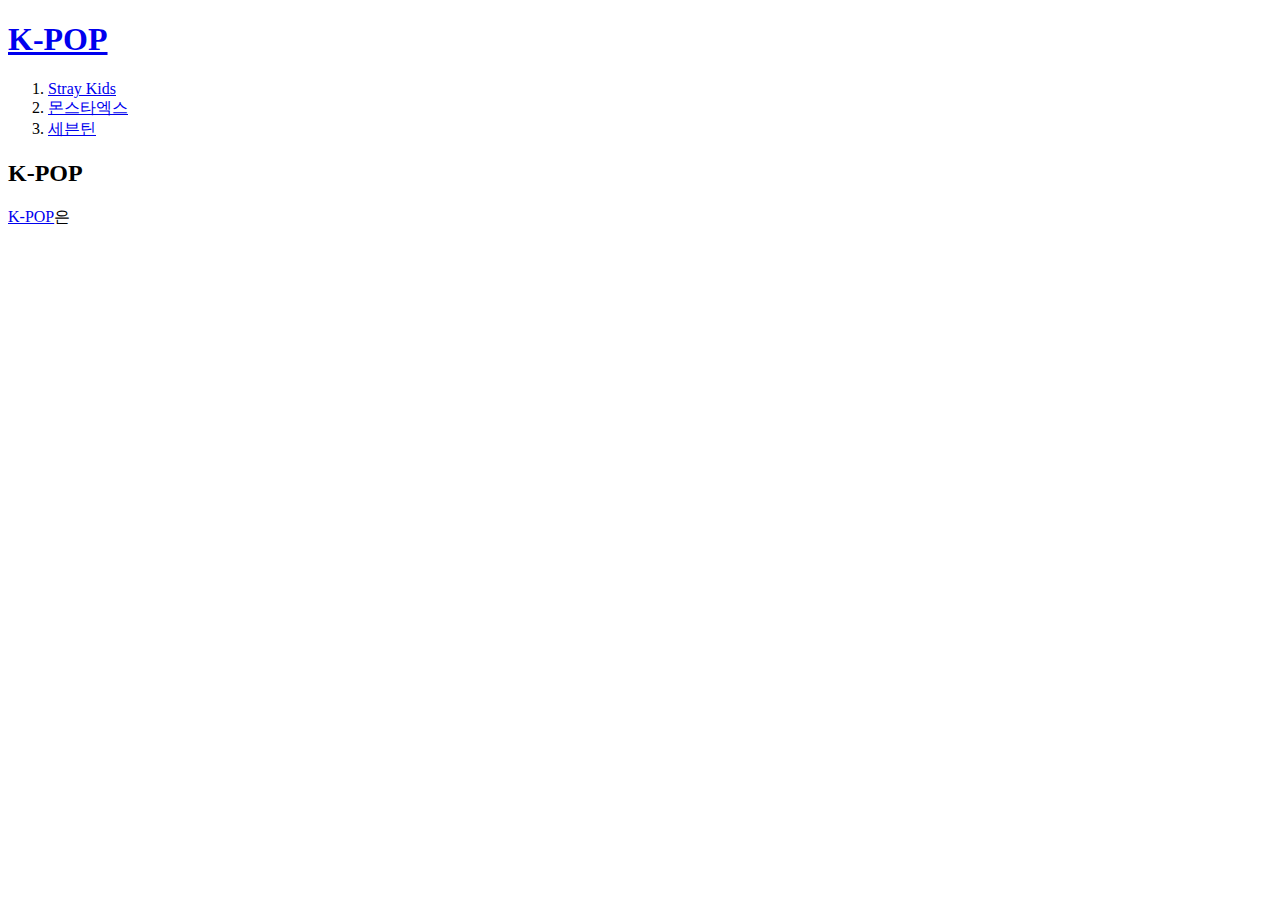
==== index.html @ 4627f728 "첫 웹사이트" ====
<!doctype html>
<html>
<head>
<title>K-POP</title>
<meta charset="utf-8">
</head>
<body>
    <h1><a href="index.html">K-POP</a></h1>
<ol>
    <li><a href="1.html">Stray Kids</a></li>
    <li><a href="2.html">몬스타엑스</a></li>
    <li><a href="3.html">세븐틴</a></li>
</ol>
<h2>K-POP</h2>
<p><a href="https://namu.wiki/w/K-POP?from=%EC%BC%80%EC%9D%B4%ED%8C%9D" target="_blank" title="K-POP 나무위키">K-POP</a>은</p>
</body>
</html>
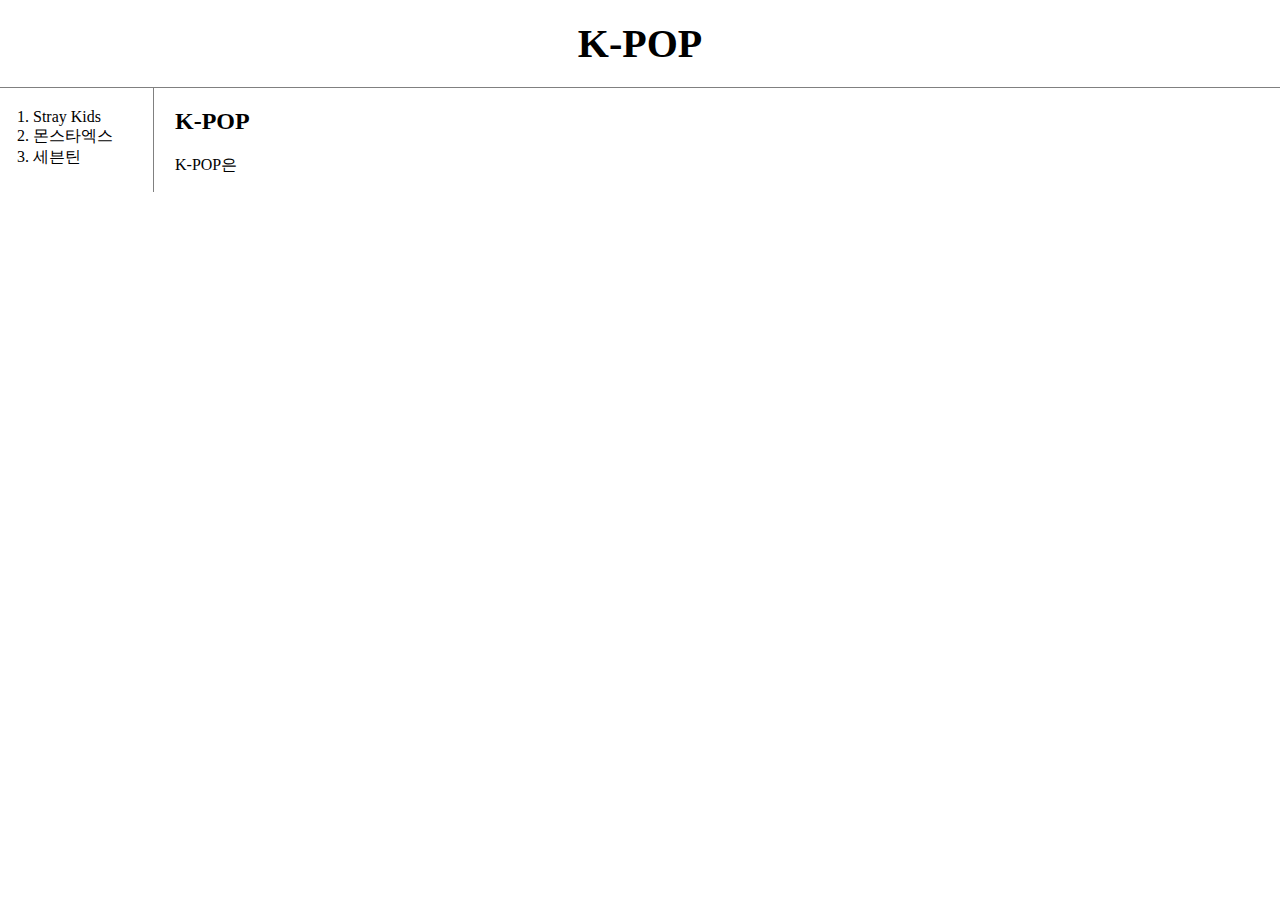
==== commit 00196e73: "수정_css적용" ====
--- a/index.html
+++ b/index.html
@@ -3,15 +3,20 @@
 <head>
 <title>K-POP</title>
 <meta charset="utf-8">
+<link rel="stylesheet" href="style.css">
 </head>
 <body>
     <h1><a href="index.html">K-POP</a></h1>
+    <div id="grid">
 <ol>
     <li><a href="1.html">Stray Kids</a></li>
     <li><a href="2.html">몬스타엑스</a></li>
     <li><a href="3.html">세븐틴</a></li>
 </ol>
+<div id="article">
 <h2>K-POP</h2>
 <p><a href="https://namu.wiki/w/K-POP?from=%EC%BC%80%EC%9D%B4%ED%8C%9D" target="_blank" title="K-POP 나무위키">K-POP</a>은</p>
+</div>
+</div>
 </body>
 </html>--- a/style.css
+++ b/style.css
@@ -0,0 +1,39 @@
+body {
+    margin: 0;
+}
+a {
+    color: black;
+    text-decoration: none;
+}
+h1 {
+    font-size: 250%;
+    text-align: center;
+    border-bottom: 1px solid gray;
+    margin: 0;
+    padding: 20px;
+}
+#grid ol {
+    border-right: 1px solid gray;
+    width: 100px;
+    margin: 0;
+    padding: 20px;
+    padding-left: 33px;
+}
+#grid{
+    display: grid;
+    grid-template-columns: 150px 1fr;
+}
+#article{
+    padding-left: 25px;
+}
+@media(max-width:800px){
+    #grid{
+        display: block;
+    }
+    #grid ol {
+        border-right: none;
+    }
+    h1{
+        border-bottom: none;
+    }
+}